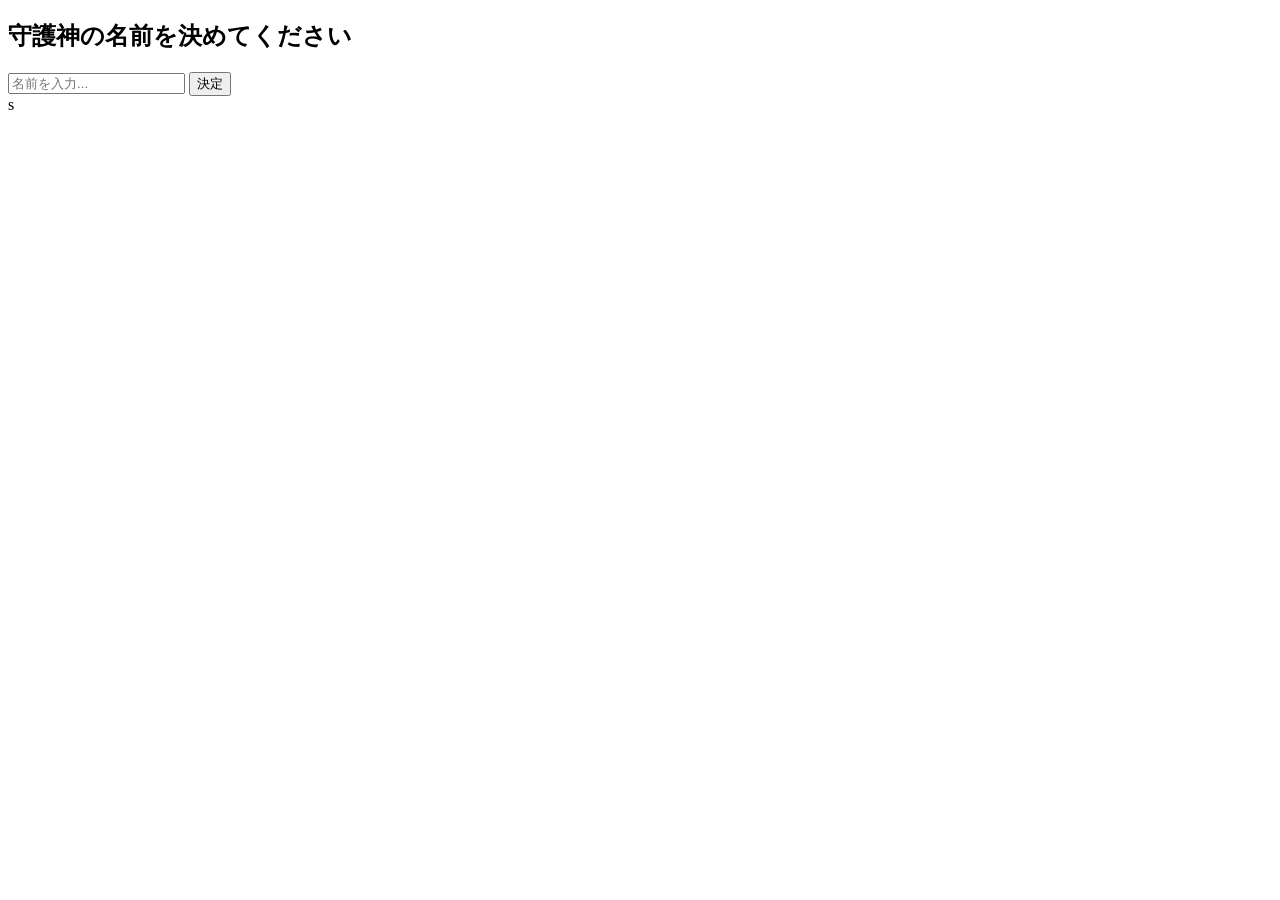
==== public/index.html @ db00f79b "手札の表示を拡大" ====
<!DOCTYPE html>
<html lang="ja">
<head>
    <meta charset="UTF-8">
    <title>God Field Clone</title>
    <link rel="stylesheet" href="style.css">
</head>
<body>

<!-- ══ 名前入力 ══ -->
<div id="name-input-overlay">
    <div class="name-dialog">
        <h2>守護神の名前を決めてください</h2>
        <input type="text" id="user-name-input" placeholder="名前を入力..." maxlength="10">
        <button id="submit-name-btn">決定</button>
    </div>
</div>

<!-- ══ ロビー（既存デザインそのまま） ══ -->
<div id="lobby-container" style="display:none;">
    <header class="lobby-header">
        <button class="back-btn">←</button>
        <span class="room-name">隠れ乱闘</span>
        <div class="header-right">📖 教典</div>
    </header>

    <main class="lobby-main">
        <section class="side-panel left">
            <div class="panel-label">個人戦</div>
            <button id="join-solo-btn" class="slot-circle">●</button>
            <button id="add-cpu-btn" class="cpu-btn">修行者を呼ぶ</button>
            <div class="end-time">
                <span class="label">終末の時</span>
                <span class="value">G.F.100</span>
            </div>
        </section>

        <section class="center-list">
            <div id="player-slot-0" class="list-item empty"></div>
            <div class="list-item empty"></div>
            <div class="list-item empty"></div>
            <div class="list-item empty"></div>
            <div class="list-item empty"></div>
            <div class="list-item empty"></div>
            <div class="list-item empty"></div>
            <div class="list-item empty"></div>
            <div class="list-item empty"></div>
        </section>

        <section class="side-panel right">
            <div class="panel-label">チーム戦</div>
            <div class="team-slot green">▲</div>
            <div class="team-slot red">▼</div>
            <div class="team-slot yellow">◆</div>
            <div class="team-slot purple">■</div>
        </section>
    </main>

    <footer class="lobby-footer">
        <button class="shuffle-btn">チームをシャッフル</button>
        <button id="start-battle-btn" class="start-btn">戦いを始める</button>
    </footer>
</div>

<!-- ══ バトル画面 ══ -->
<div id="battle-container" style="display:none;">

    <!-- ヘッダー -->
    <header class="battle-header">
        <button class="back-btn" id="battle-back-btn">←</button>
        <div class="battle-title-area">
            <span id="battle-phase-label">カードを選ぼう</span>
            <div class="gf-row">
                <span class="gf-text">G.F.</span>
                <div class="gf-track"><div id="gf-bar"></div></div>
                <span id="gf-num">0</span>
            </div>
        </div>
        <div class="header-right">📖 教典</div>
    </header>

    <!-- メイン：左＝アクション、右＝ステータス -->
    <main class="battle-main">

        <!-- 左：アクション演出 -->
        <div class="action-view">

            <!-- 攻撃者 → ターゲット -->
            <div class="turn-indicator">
                <div class="participant">
                    <span class="dot">●</span>
                    <span id="attacker-name">─</span>
                </div>
                <span class="arrow">➔</span>
                <div class="participant">
                    <span class="dot">●</span>
                    <span id="target-name">─</span>
                </div>
            </div>

            <!-- 使ったカード表示 -->
            <div class="card-action-display" id="card-action-display">
                <div class="card-graphic">
                    <div class="card-icon" id="action-icon">⚔️</div>
                    <div class="card-info">
                        <div class="card-name" id="action-card-name">待機中</div>
                        <div class="card-stats" id="action-card-stats"></div>
                    </div>
                </div>
            </div>

            <!-- ダメージバッジ＋許すボタン -->
            <div class="response-area">
                <div class="damage-badge" id="damage-badge"></div>
                <button id="forgive-btn" class="forgive-btn" style="display:none">許す</button>
            </div>

            <!-- ログ -->
            <div id="battle-log" class="battle-log"></div>
        </div>

        <!-- 右：HPステータス -->
        <div class="battle-status-panel">

            <div class="status-card" id="player-status-card">
                <div class="sc-name" id="player-sc-name">あなた</div>
                <div class="sc-hp-row">
                    <span class="sc-label">HP</span>
                    <div class="sc-bar-track"><div class="sc-bar player-bar" id="player-hp-bar"></div></div>
                    <span class="sc-val" id="player-hp-val">40</span>
                </div>
                <div class="sc-bottom">
                    <span>MP <b id="player-mp-val">10</b></span>
                    <span>￥ <b id="player-money-val">20</b></span>
                    <span>🃏 <b id="player-hand-cnt">9</b></span>
                </div>
            </div>

            <div class="vs-badge">VS</div>

            <div class="status-card cpu-card" id="cpu-status-card">
                <div class="sc-name" id="cpu-sc-name">CPU</div>
                <div class="sc-hp-row">
                    <span class="sc-label">HP</span>
                    <div class="sc-bar-track"><div class="sc-bar cpu-bar" id="cpu-hp-bar"></div></div>
                    <span class="sc-val" id="cpu-hp-val">40</span>
                </div>
                <div class="sc-bottom">
                    <span>MP <b id="cpu-mp-val">10</b></span>
                    <span>￥ <b id="cpu-money-val">20</b></span>
                    <span>🃏 <b id="cpu-hand-cnt">9</b></span>
                </div>
            </div>

        </div>
    </main>

    <!-- フッター：手札 -->
    <footer class="battle-footer">
        <!-- +カード重ねバー（addingフェーズ中のみ表示） -->
        <div id="atk-bar" class="atk-bar" style="display:none;">
            <div class="atk-bar-info">
                <span id="atk-bar-name">カード名</span>
                <span id="atk-bar-power" class="atk-bar-power">合計攻0</span>
            </div>
            <button id="atk-confirm-btn" class="atk-confirm-btn">決定！</button>
            <button id="atk-cancel-btn"  class="atk-cancel-btn">戻す</button>
        </div>
        <div class="hand-area" id="hand-area"></div>
    </footer>
</div>

<!-- ══ 結果オーバーレイ ══ -->
<div id="result-overlay" style="display:none;">
    <div class="result-box">
        <div class="result-trophy">🏆</div>
        <div class="result-msg" id="result-msg">─</div>
        <button class="retry-btn" id="retry-btn">もう一度</button>
    </div>
</div>

<!-- カード詳細パネル（ホバー時に表示） -->
<div id="card-detail-panel" class="card-detail-panel" style="display:none;">
    <img id="cd-img" src="" alt="" class="cd-img">
    <div class="cd-body">
        <div class="cd-name" id="cd-name"></div>
        <div class="cd-power" id="cd-power"></div>
        <div class="cd-ability" id="cd-ability"></div>
        <div class="cd-price" id="cd-price"></div>
    </div>
</div>

<script src="/socket.io/socket.io.js"></script>
<script src="main.js"></script>
</body>
</html>s
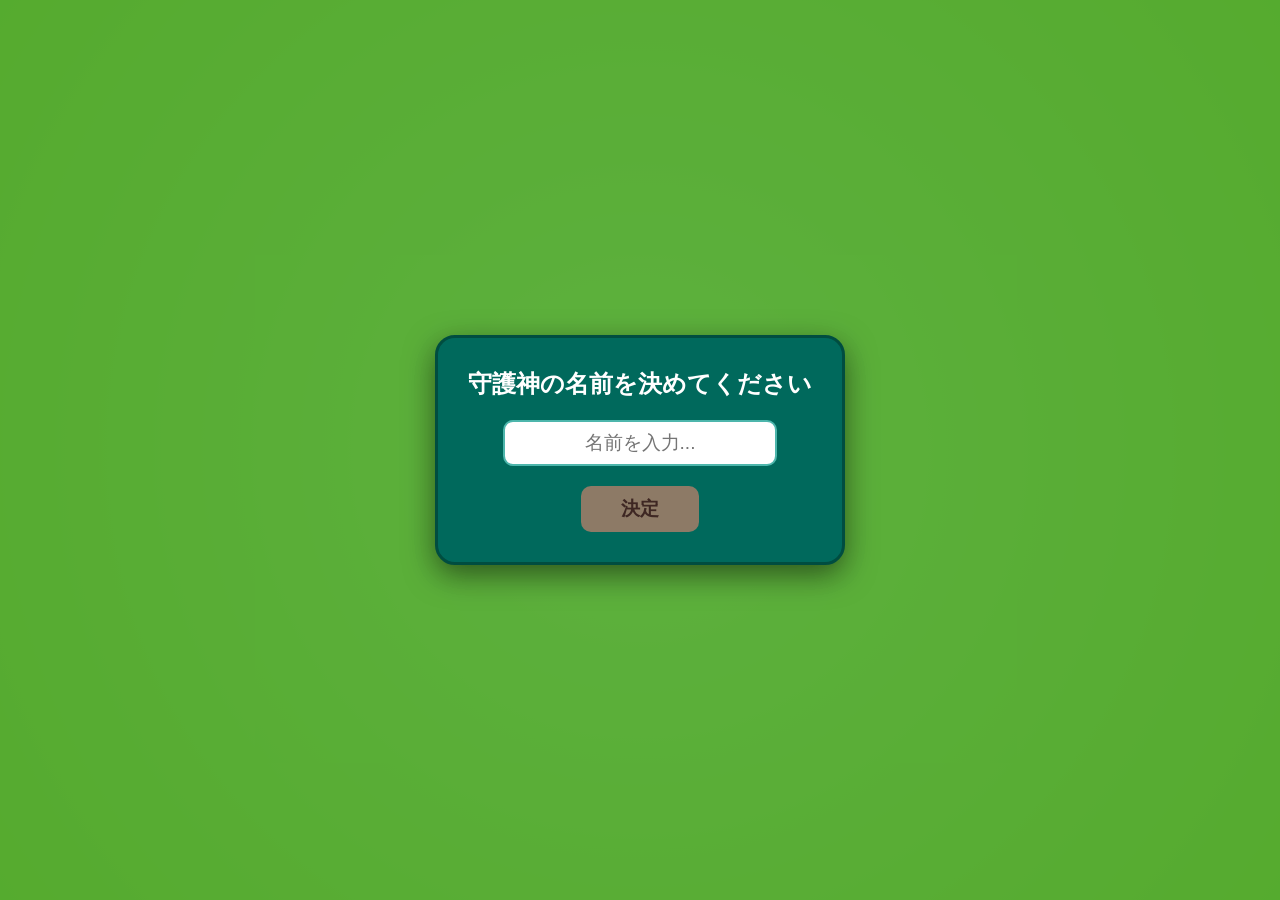
==== commit cadf3e54: "重ね付け攻撃を簡略化&武器カードで攻撃を決定ボタンを押した際にカードを引く" ====
--- a/public/index.html
+++ b/public/index.html
@@ -158,13 +158,19 @@
     <!-- フッター：手札 -->
     <footer class="battle-footer">
         <!-- +カード重ねバー（addingフェーズ中のみ表示） -->
+        <!-- 攻撃バー：重ねたカードを画像で表示 -->
         <div id="atk-bar" class="atk-bar" style="display:none;">
-            <div class="atk-bar-info">
-                <span id="atk-bar-name">カード名</span>
-                <span id="atk-bar-power" class="atk-bar-power">合計攻0</span>
-            </div>
-            <button id="atk-confirm-btn" class="atk-confirm-btn">決定！</button>
-            <button id="atk-cancel-btn"  class="atk-cancel-btn">戻す</button>
+            <div class="atk-cards-row" id="atk-cards-row">
+                <!-- JSで動的にカード画像を追加 -->
+            </div>
+            <div class="atk-bar-center">
+                <div class="atk-total-label">合計攻撃力</div>
+                <div class="atk-total-power" id="atk-bar-power">0</div>
+            </div>
+            <div class="atk-bar-btns">
+                <button id="atk-confirm-btn" class="atk-confirm-btn">決定！</button>
+                <button id="atk-cancel-btn"  class="atk-cancel-btn">戻す</button>
+            </div>
         </div>
         <div class="hand-area" id="hand-area"></div>
     </footer>
@@ -193,4 +199,4 @@
 <script src="/socket.io/socket.io.js"></script>
 <script src="main.js"></script>
 </body>
-</html>s+</html>
--- a/public/style.css
+++ b/public/style.css
@@ -0,0 +1,455 @@
+/* ══ 既存スタイル（ロビー・オーバーレイ）をそのまま維持 ══════════════════ */
+body {
+    margin: 0; padding: 0;
+    font-family: "Helvetica Neue", Arial, "Hiragino Kaku Gothic ProN", "Hiragino Sans", sans-serif;
+    background: radial-gradient(circle, #a8e6cf 0%, #56ab2f 100%);
+    height: 100vh;
+    display: flex; justify-content: center; align-items: center;
+}
+
+#lobby-container {
+    width: 95%; max-width: 1000px; height: 90vh;
+    display: flex; flex-direction: column; color: white;
+}
+
+.lobby-header {
+    display: flex; justify-content: space-between; align-items: center;
+    padding: 5px 15px; background: #00897b; border-bottom: 2px solid #004d40;
+    font-size: 1.2rem;
+}
+
+.lobby-main {
+    flex: 1; display: grid; grid-template-columns: 1fr 1.5fr 1fr;
+    align-items: center; padding: 0 10px; margin-bottom: 5px;
+}
+
+.side-panel { display: flex; flex-direction: column; align-items: center; gap: 20px; }
+
+.panel-label {
+    background: #00695c; padding: 2px 40px; border-radius: 10px;
+    font-size: 2.5rem; font-weight: bold;
+}
+
+.slot-circle {
+    width: 180px; height: 85px; background: #e0e0e0; border: 2px solid #bdbdbd;
+    border-radius: 20px; cursor: pointer; font-size: 3rem; color: #9e9e9e;
+    box-shadow: inset 0 2px 5px rgba(0,0,0,0.1);
+}
+
+.center-list { display: flex; flex-direction: column; gap: 4px; align-items: center; }
+
+.list-item {
+    width: 100%; max-width: 350px; height: 24px; border: 2px solid #4db6ac;
+    border-radius: 12px; background: rgba(255,255,255,0.1);
+    display: flex; justify-content: center; align-items: center;
+}
+
+.list-item.joined   { background: #eceff1; color: #00796b; border: 2px solid #90a4ae; }
+.list-item.cpu-joined { background: #cfd8dc; color: #37474f; border: 2px solid #78909c; font-style: italic; }
+.list-item.team-green  { background: #c8e6c9 !important; color: #2e7d32 !important; border-color: #81c784; }
+.list-item.team-red    { background: #ffcdd2 !important; color: #c62828 !important; border-color: #e57373; }
+.list-item.team-yellow { background: #fff9c4 !important; color: #f9a825 !important; border-color: #fff176; }
+.list-item.team-purple { background: #e1bee7 !important; color: #6a1b9a !important; border-color: #ba68c8; }
+
+.team-slot {
+    width: 180px; height: 70px; border-radius: 15px;
+    display: flex; justify-content: center; align-items: center;
+    font-size: 2.5rem; filter: brightness(0.7); border: 1px solid rgba(0,0,0,0.2);
+    cursor: pointer; transition: transform 0.1s;
+}
+.team-slot:hover { transform: scale(1.05); filter: brightness(1.0); }
+.green  { background: #607d8b; color: #37474f; }
+.red    { background: #8d6e63; color: #4e342e; }
+.yellow { background: #9e9d24; color: #33691e; }
+.purple { background: #5c6bc0; color: #283593; }
+
+.end-time { background: #00695c; padding: 4px 15px; border-radius: 10px; border: 2px solid #4db6ac; text-align: center; }
+.end-time .value { background: white; color: #ef5350; border-radius: 10px; padding: 0 10px; font-weight: bold; font-size: 1.2rem; }
+
+.lobby-footer { display: flex; flex-direction: column; align-items: center; gap: 4px; padding-bottom: 10px; margin-top: -10px; }
+
+.shuffle-btn {
+    background: #8d6e63; color: #3e2723; border: none;
+    width: 380px; height: 70px; border-radius: 20px; font-size: 2.2rem; font-weight: bold; cursor: pointer;
+}
+.start-btn {
+    background: #a1887f; color: #3e2723; border: none;
+    width: 420px; height: 90px; border-radius: 25px; font-size: 3rem; font-weight: bold; cursor: pointer;
+    box-shadow: 0 6px rgba(0,0,0,0.2);
+}
+.start-btn:active { transform: translateY(2px); box-shadow: 0 2px rgba(0,0,0,0.3); }
+
+.cpu-btn {
+    background: #4db6ac; color: #004d40; border: none; padding: 5px 15px; border-radius: 10px;
+    font-size: 1.2rem; font-weight: bold; cursor: pointer; margin-top: -10px;
+}
+.cpu-btn:hover { background: #80cbc4; }
+
+#name-input-overlay {
+    position: fixed; top:0; left:0; width:100%; height:100%;
+    background: rgba(86,171,47,0.9); display: flex; justify-content: center; align-items: center; z-index: 1000;
+}
+.name-dialog {
+    background: #00695c; padding: 30px; border-radius: 20px;
+    border: 3px solid #004d40; text-align: center; box-shadow: 0 10px 30px rgba(0,0,0,0.5);
+}
+.name-dialog h2 { margin-top:0; color:white; font-size:1.5rem; }
+#user-name-input {
+    width: 250px; padding: 10px; font-size: 1.2rem;
+    border-radius: 10px; border: 2px solid #4db6ac; outline: none; text-align: center;
+}
+#submit-name-btn {
+    display: block; margin: 20px auto 0; padding: 10px 40px;
+    background: #8d7a66; color: #3e2723; border: none; border-radius: 10px;
+    font-size: 1.2rem; font-weight: bold; cursor: pointer;
+}
+.back-btn { background: none; border: none; color: white; font-size: 1.4rem; cursor: pointer; }
+
+/* ══ バトル画面 ══════════════════════════════════════════════════════════════ */
+#battle-container {
+    width: 95%; max-width: 1100px; height: 90vh;
+    display: flex; flex-direction: column; color: white;
+    background: rgba(0,0,0,0.12); border-radius: 14px; overflow: hidden;
+}
+
+/* バトルヘッダー */
+.battle-header {
+    display: flex; justify-content: space-between; align-items: center;
+    padding: 6px 16px; background: #00897b; border-bottom: 2px solid #004d40;
+    flex-shrink: 0;
+}
+.battle-title-area { display: flex; flex-direction: column; align-items: center; gap: 4px; }
+#battle-phase-label { font-size: 1rem; font-weight: bold; color: #e0f7fa; }
+
+/* GFバー */
+.gf-row { display: flex; align-items: center; gap: 6px; }
+.gf-text { font-size: 0.8rem; color: #b2dfdb; font-weight: bold; }
+.gf-track {
+    width: 130px; height: 10px; background: rgba(0,0,0,0.35);
+    border-radius: 5px; overflow: hidden; border: 1px solid #4db6ac;
+}
+#gf-bar {
+    height: 100%; width: 0%; border-radius: 5px;
+    background: linear-gradient(90deg, #a5d6a7, #ffee58, #ef5350);
+    transition: width 0.6s ease;
+}
+#gf-bar.gf-danger { background: #ef5350; }
+#gf-num { font-size: 0.85rem; color: #ffe082; font-weight: bold; min-width: 30px; }
+
+/* バトルメイン：左1.2 右0.8 */
+.battle-main {
+    flex: 1; display: grid; grid-template-columns: 1.3fr 0.7fr;
+    padding: 12px; gap: 12px; overflow: hidden; min-height: 0;
+}
+
+/* 左：アクションビュー */
+.action-view {
+    display: flex; flex-direction: column; align-items: center; gap: 8px; overflow: hidden;
+}
+
+/* 攻撃者→ターゲット（既存HTMLそのまま） */
+.turn-indicator {
+    display: flex; align-items: center; gap: 15px;
+    background: rgba(255,255,255,0.75); padding: 5px 30px; border-radius: 30px;
+    color: #00796b; font-weight: bold; font-size: 1rem; width: 100%;
+    justify-content: center; box-sizing: border-box;
+}
+.participant { display: flex; align-items: center; gap: 6px; }
+.dot { font-size: 0.8rem; }
+.arrow { font-size: 1.5rem; }
+
+/* カード表示（既存HTMLそのまま） */
+.card-action-display {
+    width: 100%; background: #fff; border: 3px solid #4db6ac;
+    border-radius: 12px; padding: 12px 16px; box-sizing: border-box;
+}
+.card-graphic { display: flex; align-items: center; gap: 14px; }
+.card-icon { font-size: 2.8rem; }
+.card-name { color: #004d40; font-size: 1.3rem; font-weight: bold; }
+.card-stats { color: #00796b; font-size: 1.1rem; margin-top: 4px; }
+
+/* ダメージバッジ＋許す（既存） */
+.response-area { display: flex; align-items: center; gap: 16px; }
+.damage-badge { font-size: 1.6rem; font-weight: bold; color: #ef5350; min-width: 50px; text-align: center; }
+.forgive-btn {
+    background: #d32f2f; color: white; font-size: 1.8rem;
+    padding: 10px 60px; border-radius: 15px; border: none; cursor: pointer;
+    font-weight: bold; box-shadow: 0 4px #b71c1c; transition: transform .1s;
+}
+.forgive-btn:active { transform: translateY(2px); box-shadow: 0 2px #b71c1c; }
+
+/* ログ */
+.battle-log {
+    width: 100%; flex: 1; overflow-y: auto; min-height: 80px;
+    background: rgba(0,0,0,0.25); border-radius: 10px;
+    padding: 8px 12px; box-sizing: border-box; font-size: 0.82rem; line-height: 1.7;
+}
+.log-line { border-bottom: 1px solid rgba(255,255,255,0.08); padding: 2px 0; }
+.log-line:first-child { color: #ffe082; font-weight: bold; }
+
+/* 右：ステータスパネル */
+.battle-status-panel {
+    display: flex; flex-direction: column; gap: 10px; justify-content: center;
+}
+.status-card {
+    background: rgba(0,105,92,0.5); border: 2px solid #4db6ac;
+    border-radius: 14px; padding: 12px 14px; box-sizing: border-box;
+}
+.cpu-card { border-color: #ef9a9a; background: rgba(74,20,20,0.4); }
+.sc-name { font-weight: bold; font-size: 1rem; margin-bottom: 8px; color: #e0f7fa; }
+.sc-hp-row { display: flex; align-items: center; gap: 6px; margin-bottom: 6px; }
+.sc-label { font-size: 0.8rem; color: #b2dfdb; min-width: 22px; }
+.sc-bar-track { flex: 1; height: 10px; background: rgba(0,0,0,0.35); border-radius: 5px; overflow: hidden; }
+.sc-bar { height: 100%; border-radius: 5px; width: 100%; transition: width 0.4s; }
+.player-bar { background: linear-gradient(90deg, #66bb6a, #4caf50); }
+.cpu-bar    { background: linear-gradient(90deg, #ef5350, #e53935); }
+.sc-bar.danger { background: #ef5350 !important; animation: pulse 0.8s infinite alternate; }
+@keyframes pulse { from { opacity:1; } to { opacity:0.5; } }
+.sc-val { font-weight: bold; font-size: 1.1rem; min-width: 28px; text-align: right; }
+.sc-bottom { display: flex; gap: 12px; font-size: 0.82rem; color: #b2dfdb; }
+.sc-bottom b { color: #fff; }
+
+.vs-badge {
+    text-align: center; font-size: 1.4rem; font-weight: bold;
+    color: #ffe082; text-shadow: 0 0 8px rgba(255,224,130,0.6);
+}
+
+/* バトルフッター：手札 */
+.battle-footer {
+    background: #004d40; border-top: 2px solid #00695c;
+    padding: 10px 12px 8px; display: flex; flex-direction: column; align-items: center; gap: 6px;
+    flex-shrink: 0;
+}
+
+
+
+/* 結果オーバーレイ */
+#result-overlay {
+    position: fixed; inset: 0; background: rgba(0,0,0,0.75);
+    display: flex; justify-content: center; align-items: center; z-index: 9000;
+}
+.result-box {
+    background: #00695c; border: 4px solid #4db6ac; border-radius: 24px;
+    padding: 40px 60px; text-align: center; box-shadow: 0 0 60px rgba(0,0,0,0.5);
+}
+.result-trophy { font-size: 3rem; margin-bottom: 10px; }
+.result-msg { font-size: 2rem; font-weight: bold; color: #ffe082; margin-bottom: 24px; }
+.retry-btn {
+    background: #a1887f; color: #3e2723; border: none; padding: 12px 50px;
+    border-radius: 16px; font-size: 1.4rem; font-weight: bold; cursor: pointer; font-family: inherit;
+}
+
+/* ダメージフラッシュ */
+.dmg-flash {
+    position: fixed; top: 38%; left: 50%; transform: translate(-50%, -50%);
+    font-size: 3.5rem; font-weight: bold; color: #ef5350; pointer-events: none; z-index: 9999;
+    text-shadow: 2px 2px 8px rgba(0,0,0,0.7);
+    animation: dmgAnim 0.9s ease-out forwards;
+}
+.dmg-flash.bonus   { color: #ffd54f; }
+.dmg-flash.bonus-2x{ color: #ff6f00; font-size: 4rem; }
+@keyframes dmgAnim {
+    0%   { opacity:1; transform: translate(-50%,-50%) scale(1); }
+    60%  { opacity:1; transform: translate(-50%,-80%) scale(1.4); }
+    100% { opacity:0; transform: translate(-50%,-120%) scale(0.7); }
+}
+
+/* 警告フラッシュ */
+.warn-flash {
+    position: fixed; bottom: 140px; left: 50%; transform: translateX(-50%);
+    background: rgba(0,0,0,0.8); color: #ffcc02; font-size: 1rem; font-weight: bold;
+    padding: 10px 24px; border-radius: 20px; z-index: 9998;
+    animation: warnAnim 2s ease forwards;
+}
+@keyframes warnAnim {
+    0%  { opacity:1; } 70% { opacity:1; } 100% { opacity:0; }
+}
+
+
+
+
+/* ══ 攻撃バー（+カード重ね中に表示）══════════════════════════════ */
+.atk-bar {
+    display: flex;
+    align-items: center;
+    gap: 12px;
+    background: linear-gradient(90deg, rgba(183,28,28,0.55), rgba(239,83,80,0.25));
+    border: 2px solid #ef5350;
+    border-radius: 12px;
+    padding: 6px 14px;
+    width: 100%;
+    box-sizing: border-box;
+    margin-bottom: 4px;
+    min-height: 72px;
+}
+
+/* 重ねたカードのサムネイル列 */
+.atk-cards-row {
+    display: flex;
+    align-items: center;
+    gap: 4px;
+    flex: 1;
+    overflow-x: auto;
+}
+.atk-plus-sign {
+    color: #ffcdd2;
+    font-size: 1.2rem;
+    font-weight: bold;
+    padding: 0 2px;
+    flex-shrink: 0;
+}
+.atk-card-thumb {
+    display: flex;
+    flex-direction: column;
+    align-items: center;
+    flex-shrink: 0;
+}
+.atk-card-thumb.is-plus .atk-thumb-img {
+    box-shadow: 0 0 0 2px #ffb300;
+}
+.atk-thumb-img {
+    width: 52px;
+    height: 52px;
+    object-fit: cover;
+    border-radius: 5px;
+    border: 2px solid rgba(255,255,255,0.35);
+    background: #1a1a2e;
+}
+.atk-thumb-lbl {
+    font-size: 0.78rem;
+    font-weight: bold;
+    color: #ffcdd2;
+    margin-top: 2px;
+}
+.atk-card-thumb.is-plus .atk-thumb-lbl {
+    color: #ffb300;
+}
+
+/* 中央：合計攻撃力 */
+.atk-bar-center {
+    text-align: center;
+    flex-shrink: 0;
+}
+.atk-total-label {
+    font-size: 0.7rem;
+    color: #ffcdd2;
+    letter-spacing: 0.05em;
+}
+.atk-total-power {
+    font-size: 2rem;
+    font-weight: bold;
+    color: #fff;
+    line-height: 1.1;
+    text-shadow: 0 0 10px rgba(239,83,80,0.8);
+}
+.atk-total-power::before { content: '攻'; font-size: 1rem; color: #ffcdd2; vertical-align: middle; margin-right: 2px; }
+
+/* ボタン群 */
+.atk-bar-btns {
+    display: flex;
+    flex-direction: column;
+    gap: 5px;
+    flex-shrink: 0;
+}
+.atk-confirm-btn {
+    background: #ef5350; color: #fff; border: none; border-radius: 8px;
+    padding: 8px 18px; font-size: 1rem; font-weight: bold; cursor: pointer; font-family: inherit;
+    box-shadow: 0 3px #b71c1c;
+    transition: transform .1s;
+}
+.atk-confirm-btn:active { transform: translateY(2px); box-shadow: none; }
+.atk-confirm-btn:hover  { background: #c62828; }
+.atk-cancel-btn {
+    background: #455a64; color: #cfd8dc; border: none; border-radius: 8px;
+    padding: 5px 14px; font-size: 0.85rem; cursor: pointer; font-family: inherit;
+}
+.atk-cancel-btn:hover { background: #37474f; }
+
+/* ══ 手札エリア ══════════════════════════════════════════════════ */
+.hand-area {
+    display: flex;
+    flex-direction: row;
+    gap: 6px;
+    justify-content: center;
+    align-items: flex-end;
+    padding: 4px 8px 0;
+    overflow-x: auto;
+    flex-wrap: nowrap;
+}
+
+/* 個別カードラッパー */
+.hc-wrap {
+    position: relative;
+    cursor: pointer;
+    flex-shrink: 0;
+    transition: transform .15s, box-shadow .15s;
+    border-radius: 6px;
+    line-height: 0;
+}
+.hc-wrap:hover:not(.unplayable) {
+    transform: translateY(-16px);
+    z-index: 20;
+    box-shadow: 0 8px 20px rgba(0,0,0,0.5);
+}
+.hc-wrap.unplayable {
+    filter: brightness(0.38) saturate(0.2);
+    cursor: not-allowed;
+}
+
+/* カード画像（大きめ正方形） */
+.hc-img {
+    display: block;
+    width: 90px;
+    height: 90px;
+    object-fit: cover;
+    border-radius: 6px;
+    pointer-events: none;
+    user-select: none;
+    border: 2px solid rgba(255,255,255,0.4);
+    background: #1a1a2e;  /* 画像読み込み前の背景色 */
+}
+
+/* 攻撃力/防御力ラベル */
+.hc-label {
+    text-align: center;
+    font-size: 0.88rem;
+    font-weight: bold;
+    padding: 3px 0 2px;
+    border-radius: 0 0 6px 6px;
+    line-height: 1.3;
+    margin-top: -2px;
+    letter-spacing: 0.02em;
+}
+.hc-label.weapon  { color: #ef9a9a; }
+.hc-label.armor   { color: #90caf9; }
+.hc-label.miracle { color: #ce93d8; }
+
+/* ══ カード詳細パネル（ホバー時）══════════════════════════════════ */
+.card-detail-panel {
+    position: fixed;
+    width: 165px;
+    background: #e8f5e9;
+    border: 2px solid #4db6ac;
+    border-radius: 8px;
+    box-shadow: 0 4px 16px rgba(0,0,0,0.35);
+    display: flex;
+    align-items: center;
+    gap: 10px;
+    padding: 8px 10px;
+    z-index: 9990;
+    pointer-events: none;
+}
+.card-detail-panel.weapon  { border-color: #ef5350; background: #fff8f8; }
+.card-detail-panel.armor   { border-color: #42a5f5; background: #f0f8ff; }
+.card-detail-panel.miracle { border-color: #ab47bc; background: #f8f0ff; }
+
+.cd-img {
+    width: 52px; height: 52px;
+    object-fit: cover; border-radius: 4px; flex-shrink: 0;
+    border: 1px solid rgba(0,0,0,0.15);
+}
+.cd-body { flex:1; overflow:hidden; }
+.cd-name  { font-size:0.82rem; font-weight:bold; color:#004d40; word-break:break-all; }
+.cd-power { font-size:1.05rem; font-weight:bold; color:#00796b; margin-top:3px; }
+.cd-ability { font-size:0.65rem; color:#6a1b9a; margin-top:2px; line-height:1.3; }
+.cd-price { font-size:0.7rem; color:#f57f17; margin-top:2px; font-weight:bold; }
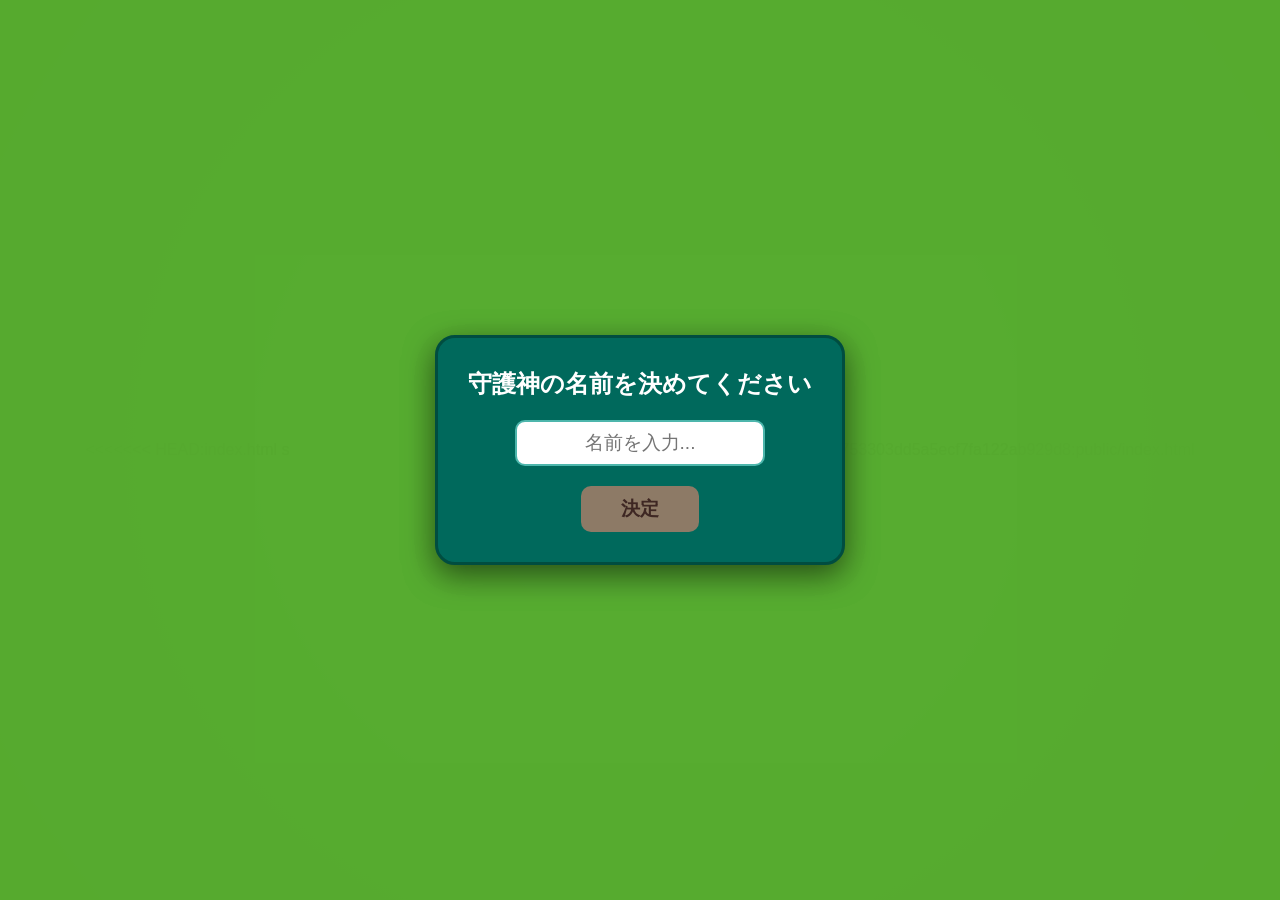
==== commit 782b0227: "Merge branch 'main' of https://github.com/ok210195/godField into 番地" ====
--- a/public/index.html
+++ b/public/index.html
@@ -1,3 +1,202 @@
+<<<<<<< HEAD:index.html
+<!DOCTYPE html>
+<html lang="ja">
+<head>
+    <meta charset="UTF-8">
+    <title>God Field Clone</title>
+    <link rel="stylesheet" href="style.css">
+</head>
+<body>
+
+<!-- ══ 名前入力 ══ -->
+<div id="name-input-overlay">
+    <div class="name-dialog">
+        <h2>守護神の名前を決めてください</h2>
+        <input type="text" id="user-name-input" placeholder="名前を入力..." maxlength="10">
+        <button id="submit-name-btn">決定</button>
+    </div>
+</div>
+
+<!-- ══ ロビー（既存デザインそのまま） ══ -->
+<div id="lobby-container" style="display:none;">
+    <header class="lobby-header">
+        <button class="back-btn">←</button>
+        <span class="room-name">隠れ乱闘</span>
+        <div class="header-right">📖 教典</div>
+    </header>
+
+    <main class="lobby-main">
+        <section class="side-panel left">
+            <div class="panel-label">個人戦</div>
+            <button id="join-solo-btn" class="slot-circle">●</button>
+            <button id="add-cpu-btn" class="cpu-btn">修行者を呼ぶ</button>
+            <div class="end-time">
+                <span class="label">終末の時</span>
+                <span class="value">G.F.100</span>
+            </div>
+        </section>
+
+        <section class="center-list">
+            <div id="player-slot-0" class="list-item empty"></div>
+            <div class="list-item empty"></div>
+            <div class="list-item empty"></div>
+            <div class="list-item empty"></div>
+            <div class="list-item empty"></div>
+            <div class="list-item empty"></div>
+            <div class="list-item empty"></div>
+            <div class="list-item empty"></div>
+            <div class="list-item empty"></div>
+        </section>
+
+        <section class="side-panel right">
+            <div class="panel-label">チーム戦</div>
+            <div class="team-slot green">▲</div>
+            <div class="team-slot red">▼</div>
+            <div class="team-slot yellow">◆</div>
+            <div class="team-slot purple">■</div>
+        </section>
+    </main>
+
+    <footer class="lobby-footer">
+        <button class="shuffle-btn">チームをシャッフル</button>
+        <button id="start-battle-btn" class="start-btn">戦いを始める</button>
+    </footer>
+</div>
+
+<!-- ══ バトル画面 ══ -->
+<div id="battle-container" style="display:none;">
+
+    <!-- ヘッダー -->
+    <header class="battle-header">
+        <button class="back-btn" id="battle-back-btn">←</button>
+        <div class="battle-title-area">
+            <span id="battle-phase-label">カードを選ぼう</span>
+            <div class="gf-row">
+                <span class="gf-text">G.F.</span>
+                <div class="gf-track"><div id="gf-bar"></div></div>
+                <span id="gf-num">0</span>
+            </div>
+        </div>
+        <div class="header-right">📖 教典</div>
+    </header>
+
+    <!-- メイン：左＝アクション、右＝ステータス -->
+    <main class="battle-main">
+
+        <!-- 左：アクション演出 -->
+        <div class="action-view">
+
+            <!-- 攻撃者 → ターゲット -->
+            <div class="turn-indicator">
+                <div class="participant">
+                    <span class="dot">●</span>
+                    <span id="attacker-name">─</span>
+                </div>
+                <span class="arrow">➔</span>
+                <div class="participant">
+                    <span class="dot">●</span>
+                    <span id="target-name">─</span>
+                </div>
+            </div>
+
+            <!-- 使ったカード表示 -->
+            <div class="card-action-display" id="card-action-display">
+                <div class="card-graphic">
+                    <div class="card-icon" id="action-icon">⚔️</div>
+                    <div class="card-info">
+                        <div class="card-name" id="action-card-name">待機中</div>
+                        <div class="card-stats" id="action-card-stats"></div>
+                    </div>
+                </div>
+            </div>
+
+            <!-- ダメージバッジ＋許すボタン -->
+            <div class="response-area">
+                <div class="damage-badge" id="damage-badge"></div>
+                <button id="forgive-btn" class="forgive-btn" style="display:none">許す</button>
+            </div>
+
+            <!-- ログ -->
+            <div id="battle-log" class="battle-log"></div>
+        </div>
+
+        <!-- 右：HPステータス -->
+        <div class="battle-status-panel">
+
+            <div class="status-card" id="player-status-card">
+                <div class="sc-name" id="player-sc-name">あなた</div>
+                <div class="sc-hp-row">
+                    <span class="sc-label">HP</span>
+                    <div class="sc-bar-track"><div class="sc-bar player-bar" id="player-hp-bar"></div></div>
+                    <span class="sc-val" id="player-hp-val">40</span>
+                </div>
+                <div class="sc-bottom">
+                    <span>MP <b id="player-mp-val">10</b></span>
+                    <span>￥ <b id="player-money-val">20</b></span>
+                    <span>🃏 <b id="player-hand-cnt">9</b></span>
+                </div>
+            </div>
+
+            <div class="vs-badge">VS</div>
+
+            <div class="status-card cpu-card" id="cpu-status-card">
+                <div class="sc-name" id="cpu-sc-name">CPU</div>
+                <div class="sc-hp-row">
+                    <span class="sc-label">HP</span>
+                    <div class="sc-bar-track"><div class="sc-bar cpu-bar" id="cpu-hp-bar"></div></div>
+                    <span class="sc-val" id="cpu-hp-val">40</span>
+                </div>
+                <div class="sc-bottom">
+                    <span>MP <b id="cpu-mp-val">10</b></span>
+                    <span>￥ <b id="cpu-money-val">20</b></span>
+                    <span>🃏 <b id="cpu-hand-cnt">9</b></span>
+                </div>
+            </div>
+
+        </div>
+    </main>
+
+    <!-- フッター：手札 -->
+    <footer class="battle-footer">
+        <!-- +カード重ねバー（addingフェーズ中のみ表示） -->
+        <div id="atk-bar" class="atk-bar" style="display:none;">
+            <div class="atk-bar-info">
+                <span id="atk-bar-name">カード名</span>
+                <span id="atk-bar-power" class="atk-bar-power">合計攻0</span>
+            </div>
+            <button id="atk-confirm-btn" class="atk-confirm-btn">決定！</button>
+            <button id="atk-cancel-btn"  class="atk-cancel-btn">戻す</button>
+        </div>
+        <div class="hand-area" id="hand-area"></div>
+    </footer>
+</div>
+
+<!-- ══ 結果オーバーレイ ══ -->
+<div id="result-overlay" style="display:none;">
+    <div class="result-box">
+        <div class="result-trophy">🏆</div>
+        <div class="result-msg" id="result-msg">─</div>
+        <button class="retry-btn" id="retry-btn">もう一度</button>
+    </div>
+</div>
+
+<!-- カード詳細パネル（ホバー時に表示） -->
+<div id="card-detail-panel" class="card-detail-panel" style="display:none;">
+    <img id="cd-img" src="" alt="" class="cd-img">
+    <div class="cd-body">
+        <div class="cd-name" id="cd-name"></div>
+        <div class="cd-power" id="cd-power"></div>
+        <div class="cd-ability" id="cd-ability"></div>
+        <div class="cd-price" id="cd-price"></div>
+    </div>
+</div>
+
+<script src="/socket.io/socket.io.js"></script>
+<script src="main.js"></script>
+</body>
+</html>s
+<object data="" type=""></object>
+=======
 <!DOCTYPE html>
 <html lang="ja">
 <head>
@@ -158,6 +357,19 @@
     <!-- フッター：手札 -->
     <footer class="battle-footer">
         <!-- +カード重ねバー（addingフェーズ中のみ表示） -->
+        <!-- 守備バー：重ねた守備カードを画像で表示 -->
+        <div id="def-bar" class="def-bar" style="display:none;">
+            <div class="def-cards-row" id="def-cards-row"></div>
+            <div class="def-bar-center">
+                <div class="def-total-label">合計守備力</div>
+                <div class="def-total-power" id="def-bar-power">0</div>
+            </div>
+            <div class="def-bar-btns">
+                <button id="def-confirm-btn" class="def-confirm-btn">守備決定</button>
+                <button id="def-cancel-btn"  class="def-cancel-btn">やり直し</button>
+            </div>
+        </div>
+
         <!-- 攻撃バー：重ねたカードを画像で表示 -->
         <div id="atk-bar" class="atk-bar" style="display:none;">
             <div class="atk-cards-row" id="atk-cards-row">
@@ -199,4 +411,5 @@
 <script src="/socket.io/socket.io.js"></script>
 <script src="main.js"></script>
 </body>
-</html>+</html>
+>>>>>>> 51fe64eddd806753303dd5a5ecf7fa122ab929d8:public/index.html
--- a/public/style.css
+++ b/public/style.css
@@ -268,6 +268,51 @@
 
 
 
+/* ══ 守備バー（守備カード重ね中に表示）══════════════════════════ */
+.def-bar {
+    display: flex;
+    align-items: center;
+    gap: 12px;
+    background: linear-gradient(90deg, rgba(13,71,161,0.55), rgba(66,165,245,0.25));
+    border: 2px solid #42a5f5;
+    border-radius: 12px;
+    padding: 6px 14px;
+    width: 100%;
+    box-sizing: border-box;
+    margin-bottom: 4px;
+    min-height: 72px;
+}
+.def-cards-row {
+    display: flex; align-items: center; gap: 4px; flex: 1; overflow-x: auto;
+}
+.def-plus-sign { color: #90caf9; font-size: 1.2rem; font-weight: bold; padding: 0 2px; flex-shrink: 0; }
+.def-card-thumb { display: flex; flex-direction: column; align-items: center; flex-shrink: 0; }
+.def-thumb-img {
+    width: 52px; height: 52px; object-fit: cover; border-radius: 5px;
+    border: 2px solid rgba(144,202,249,0.6); background: #1a1a2e;
+}
+.def-thumb-lbl { font-size: 0.78rem; font-weight: bold; color: #90caf9; margin-top: 2px; }
+.def-bar-center { text-align: center; flex-shrink: 0; }
+.def-total-label { font-size: 0.7rem; color: #90caf9; letter-spacing: 0.05em; }
+.def-total-power {
+    font-size: 2rem; font-weight: bold; color: #fff; line-height: 1.1;
+    text-shadow: 0 0 10px rgba(66,165,245,0.8);
+}
+.def-total-power::before { content: '守'; font-size: 1rem; color: #90caf9; vertical-align: middle; margin-right: 2px; }
+.def-bar-btns { display: flex; flex-direction: column; gap: 5px; flex-shrink: 0; }
+.def-confirm-btn {
+    background: #1565c0; color: #fff; border: none; border-radius: 8px;
+    padding: 8px 14px; font-size: 1rem; font-weight: bold; cursor: pointer; font-family: inherit;
+    box-shadow: 0 3px #0d47a1; transition: transform .1s;
+}
+.def-confirm-btn:active { transform: translateY(2px); box-shadow: none; }
+.def-confirm-btn:hover  { background: #0d47a1; }
+.def-cancel-btn {
+    background: #455a64; color: #cfd8dc; border: none; border-radius: 8px;
+    padding: 5px 14px; font-size: 0.85rem; cursor: pointer; font-family: inherit;
+}
+.def-cancel-btn:hover { background: #37474f; }
+
 /* ══ 攻撃バー（+カード重ね中に表示）══════════════════════════════ */
 .atk-bar {
     display: flex;
@@ -423,6 +468,11 @@
 .hc-label.weapon  { color: #ef9a9a; }
 .hc-label.armor   { color: #90caf9; }
 .hc-label.miracle { color: #ce93d8; }
+/* 攻守両用カード：2行になるので小さめに */
+.hc-label.dual    { color: #a5d6a7; font-size: 0.72rem; line-height: 1.2; }
+
+/* 攻守両用カードの枠色 */
+.hc-wrap.dual .hc-img { border-color: rgba(165,214,167,0.6); }
 
 /* ══ カード詳細パネル（ホバー時）══════════════════════════════════ */
 .card-detail-panel {
@@ -442,6 +492,7 @@
 .card-detail-panel.weapon  { border-color: #ef5350; background: #fff8f8; }
 .card-detail-panel.armor   { border-color: #42a5f5; background: #f0f8ff; }
 .card-detail-panel.miracle { border-color: #ab47bc; background: #f8f0ff; }
+.card-detail-panel.dual    { border-color: #66bb6a; background: #f0fff0; }
 
 .cd-img {
     width: 52px; height: 52px;
--- a/public/style.css
+++ b/public/style.css
@@ -268,6 +268,51 @@
 
 
 
+/* ══ 守備バー（守備カード重ね中に表示）══════════════════════════ */
+.def-bar {
+    display: flex;
+    align-items: center;
+    gap: 12px;
+    background: linear-gradient(90deg, rgba(13,71,161,0.55), rgba(66,165,245,0.25));
+    border: 2px solid #42a5f5;
+    border-radius: 12px;
+    padding: 6px 14px;
+    width: 100%;
+    box-sizing: border-box;
+    margin-bottom: 4px;
+    min-height: 72px;
+}
+.def-cards-row {
+    display: flex; align-items: center; gap: 4px; flex: 1; overflow-x: auto;
+}
+.def-plus-sign { color: #90caf9; font-size: 1.2rem; font-weight: bold; padding: 0 2px; flex-shrink: 0; }
+.def-card-thumb { display: flex; flex-direction: column; align-items: center; flex-shrink: 0; }
+.def-thumb-img {
+    width: 52px; height: 52px; object-fit: cover; border-radius: 5px;
+    border: 2px solid rgba(144,202,249,0.6); background: #1a1a2e;
+}
+.def-thumb-lbl { font-size: 0.78rem; font-weight: bold; color: #90caf9; margin-top: 2px; }
+.def-bar-center { text-align: center; flex-shrink: 0; }
+.def-total-label { font-size: 0.7rem; color: #90caf9; letter-spacing: 0.05em; }
+.def-total-power {
+    font-size: 2rem; font-weight: bold; color: #fff; line-height: 1.1;
+    text-shadow: 0 0 10px rgba(66,165,245,0.8);
+}
+.def-total-power::before { content: '守'; font-size: 1rem; color: #90caf9; vertical-align: middle; margin-right: 2px; }
+.def-bar-btns { display: flex; flex-direction: column; gap: 5px; flex-shrink: 0; }
+.def-confirm-btn {
+    background: #1565c0; color: #fff; border: none; border-radius: 8px;
+    padding: 8px 14px; font-size: 1rem; font-weight: bold; cursor: pointer; font-family: inherit;
+    box-shadow: 0 3px #0d47a1; transition: transform .1s;
+}
+.def-confirm-btn:active { transform: translateY(2px); box-shadow: none; }
+.def-confirm-btn:hover  { background: #0d47a1; }
+.def-cancel-btn {
+    background: #455a64; color: #cfd8dc; border: none; border-radius: 8px;
+    padding: 5px 14px; font-size: 0.85rem; cursor: pointer; font-family: inherit;
+}
+.def-cancel-btn:hover { background: #37474f; }
+
 /* ══ 攻撃バー（+カード重ね中に表示）══════════════════════════════ */
 .atk-bar {
     display: flex;
@@ -423,6 +468,11 @@
 .hc-label.weapon  { color: #ef9a9a; }
 .hc-label.armor   { color: #90caf9; }
 .hc-label.miracle { color: #ce93d8; }
+/* 攻守両用カード：2行になるので小さめに */
+.hc-label.dual    { color: #a5d6a7; font-size: 0.72rem; line-height: 1.2; }
+
+/* 攻守両用カードの枠色 */
+.hc-wrap.dual .hc-img { border-color: rgba(165,214,167,0.6); }
 
 /* ══ カード詳細パネル（ホバー時）══════════════════════════════════ */
 .card-detail-panel {
@@ -442,6 +492,7 @@
 .card-detail-panel.weapon  { border-color: #ef5350; background: #fff8f8; }
 .card-detail-panel.armor   { border-color: #42a5f5; background: #f0f8ff; }
 .card-detail-panel.miracle { border-color: #ab47bc; background: #f8f0ff; }
+.card-detail-panel.dual    { border-color: #66bb6a; background: #f0fff0; }
 
 .cd-img {
     width: 52px; height: 52px;
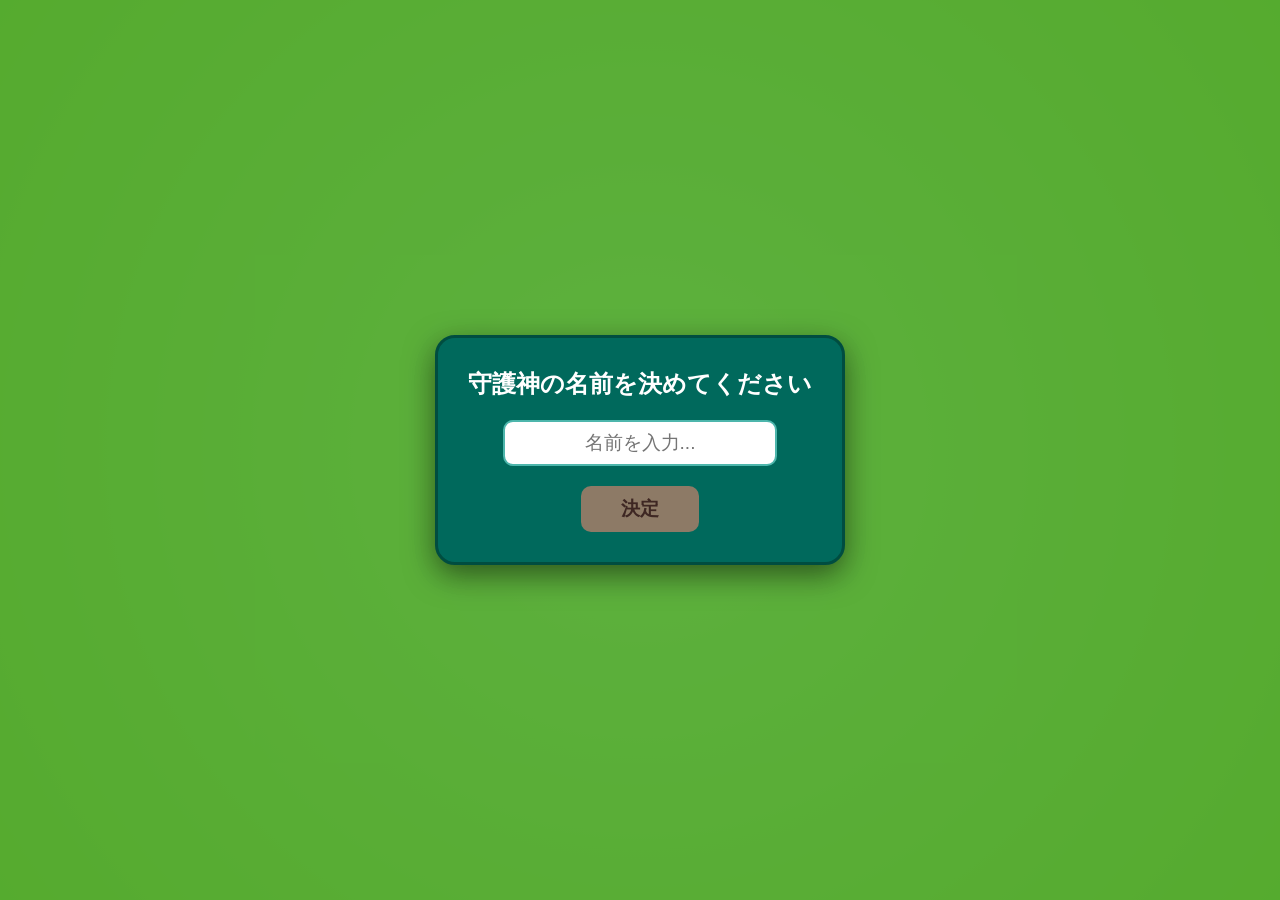
==== commit fae2e8e4: "Merge branch 'main' of https://github.com/ok210195/godField into 大島" ====
--- a/public/index.html
+++ b/public/index.html
@@ -1,202 +1,3 @@
-<<<<<<< HEAD:index.html
-<!DOCTYPE html>
-<html lang="ja">
-<head>
-    <meta charset="UTF-8">
-    <title>God Field Clone</title>
-    <link rel="stylesheet" href="style.css">
-</head>
-<body>
-
-<!-- ══ 名前入力 ══ -->
-<div id="name-input-overlay">
-    <div class="name-dialog">
-        <h2>守護神の名前を決めてください</h2>
-        <input type="text" id="user-name-input" placeholder="名前を入力..." maxlength="10">
-        <button id="submit-name-btn">決定</button>
-    </div>
-</div>
-
-<!-- ══ ロビー（既存デザインそのまま） ══ -->
-<div id="lobby-container" style="display:none;">
-    <header class="lobby-header">
-        <button class="back-btn">←</button>
-        <span class="room-name">隠れ乱闘</span>
-        <div class="header-right">📖 教典</div>
-    </header>
-
-    <main class="lobby-main">
-        <section class="side-panel left">
-            <div class="panel-label">個人戦</div>
-            <button id="join-solo-btn" class="slot-circle">●</button>
-            <button id="add-cpu-btn" class="cpu-btn">修行者を呼ぶ</button>
-            <div class="end-time">
-                <span class="label">終末の時</span>
-                <span class="value">G.F.100</span>
-            </div>
-        </section>
-
-        <section class="center-list">
-            <div id="player-slot-0" class="list-item empty"></div>
-            <div class="list-item empty"></div>
-            <div class="list-item empty"></div>
-            <div class="list-item empty"></div>
-            <div class="list-item empty"></div>
-            <div class="list-item empty"></div>
-            <div class="list-item empty"></div>
-            <div class="list-item empty"></div>
-            <div class="list-item empty"></div>
-        </section>
-
-        <section class="side-panel right">
-            <div class="panel-label">チーム戦</div>
-            <div class="team-slot green">▲</div>
-            <div class="team-slot red">▼</div>
-            <div class="team-slot yellow">◆</div>
-            <div class="team-slot purple">■</div>
-        </section>
-    </main>
-
-    <footer class="lobby-footer">
-        <button class="shuffle-btn">チームをシャッフル</button>
-        <button id="start-battle-btn" class="start-btn">戦いを始める</button>
-    </footer>
-</div>
-
-<!-- ══ バトル画面 ══ -->
-<div id="battle-container" style="display:none;">
-
-    <!-- ヘッダー -->
-    <header class="battle-header">
-        <button class="back-btn" id="battle-back-btn">←</button>
-        <div class="battle-title-area">
-            <span id="battle-phase-label">カードを選ぼう</span>
-            <div class="gf-row">
-                <span class="gf-text">G.F.</span>
-                <div class="gf-track"><div id="gf-bar"></div></div>
-                <span id="gf-num">0</span>
-            </div>
-        </div>
-        <div class="header-right">📖 教典</div>
-    </header>
-
-    <!-- メイン：左＝アクション、右＝ステータス -->
-    <main class="battle-main">
-
-        <!-- 左：アクション演出 -->
-        <div class="action-view">
-
-            <!-- 攻撃者 → ターゲット -->
-            <div class="turn-indicator">
-                <div class="participant">
-                    <span class="dot">●</span>
-                    <span id="attacker-name">─</span>
-                </div>
-                <span class="arrow">➔</span>
-                <div class="participant">
-                    <span class="dot">●</span>
-                    <span id="target-name">─</span>
-                </div>
-            </div>
-
-            <!-- 使ったカード表示 -->
-            <div class="card-action-display" id="card-action-display">
-                <div class="card-graphic">
-                    <div class="card-icon" id="action-icon">⚔️</div>
-                    <div class="card-info">
-                        <div class="card-name" id="action-card-name">待機中</div>
-                        <div class="card-stats" id="action-card-stats"></div>
-                    </div>
-                </div>
-            </div>
-
-            <!-- ダメージバッジ＋許すボタン -->
-            <div class="response-area">
-                <div class="damage-badge" id="damage-badge"></div>
-                <button id="forgive-btn" class="forgive-btn" style="display:none">許す</button>
-            </div>
-
-            <!-- ログ -->
-            <div id="battle-log" class="battle-log"></div>
-        </div>
-
-        <!-- 右：HPステータス -->
-        <div class="battle-status-panel">
-
-            <div class="status-card" id="player-status-card">
-                <div class="sc-name" id="player-sc-name">あなた</div>
-                <div class="sc-hp-row">
-                    <span class="sc-label">HP</span>
-                    <div class="sc-bar-track"><div class="sc-bar player-bar" id="player-hp-bar"></div></div>
-                    <span class="sc-val" id="player-hp-val">40</span>
-                </div>
-                <div class="sc-bottom">
-                    <span>MP <b id="player-mp-val">10</b></span>
-                    <span>￥ <b id="player-money-val">20</b></span>
-                    <span>🃏 <b id="player-hand-cnt">9</b></span>
-                </div>
-            </div>
-
-            <div class="vs-badge">VS</div>
-
-            <div class="status-card cpu-card" id="cpu-status-card">
-                <div class="sc-name" id="cpu-sc-name">CPU</div>
-                <div class="sc-hp-row">
-                    <span class="sc-label">HP</span>
-                    <div class="sc-bar-track"><div class="sc-bar cpu-bar" id="cpu-hp-bar"></div></div>
-                    <span class="sc-val" id="cpu-hp-val">40</span>
-                </div>
-                <div class="sc-bottom">
-                    <span>MP <b id="cpu-mp-val">10</b></span>
-                    <span>￥ <b id="cpu-money-val">20</b></span>
-                    <span>🃏 <b id="cpu-hand-cnt">9</b></span>
-                </div>
-            </div>
-
-        </div>
-    </main>
-
-    <!-- フッター：手札 -->
-    <footer class="battle-footer">
-        <!-- +カード重ねバー（addingフェーズ中のみ表示） -->
-        <div id="atk-bar" class="atk-bar" style="display:none;">
-            <div class="atk-bar-info">
-                <span id="atk-bar-name">カード名</span>
-                <span id="atk-bar-power" class="atk-bar-power">合計攻0</span>
-            </div>
-            <button id="atk-confirm-btn" class="atk-confirm-btn">決定！</button>
-            <button id="atk-cancel-btn"  class="atk-cancel-btn">戻す</button>
-        </div>
-        <div class="hand-area" id="hand-area"></div>
-    </footer>
-</div>
-
-<!-- ══ 結果オーバーレイ ══ -->
-<div id="result-overlay" style="display:none;">
-    <div class="result-box">
-        <div class="result-trophy">🏆</div>
-        <div class="result-msg" id="result-msg">─</div>
-        <button class="retry-btn" id="retry-btn">もう一度</button>
-    </div>
-</div>
-
-<!-- カード詳細パネル（ホバー時に表示） -->
-<div id="card-detail-panel" class="card-detail-panel" style="display:none;">
-    <img id="cd-img" src="" alt="" class="cd-img">
-    <div class="cd-body">
-        <div class="cd-name" id="cd-name"></div>
-        <div class="cd-power" id="cd-power"></div>
-        <div class="cd-ability" id="cd-ability"></div>
-        <div class="cd-price" id="cd-price"></div>
-    </div>
-</div>
-
-<script src="/socket.io/socket.io.js"></script>
-<script src="main.js"></script>
-</body>
-</html>s
-<object data="" type=""></object>
-=======
 <!DOCTYPE html>
 <html lang="ja">
 <head>
@@ -411,5 +212,4 @@
 <script src="/socket.io/socket.io.js"></script>
 <script src="main.js"></script>
 </body>
-</html>
->>>>>>> 51fe64eddd806753303dd5a5ecf7fa122ab929d8:public/index.html
+</html>
